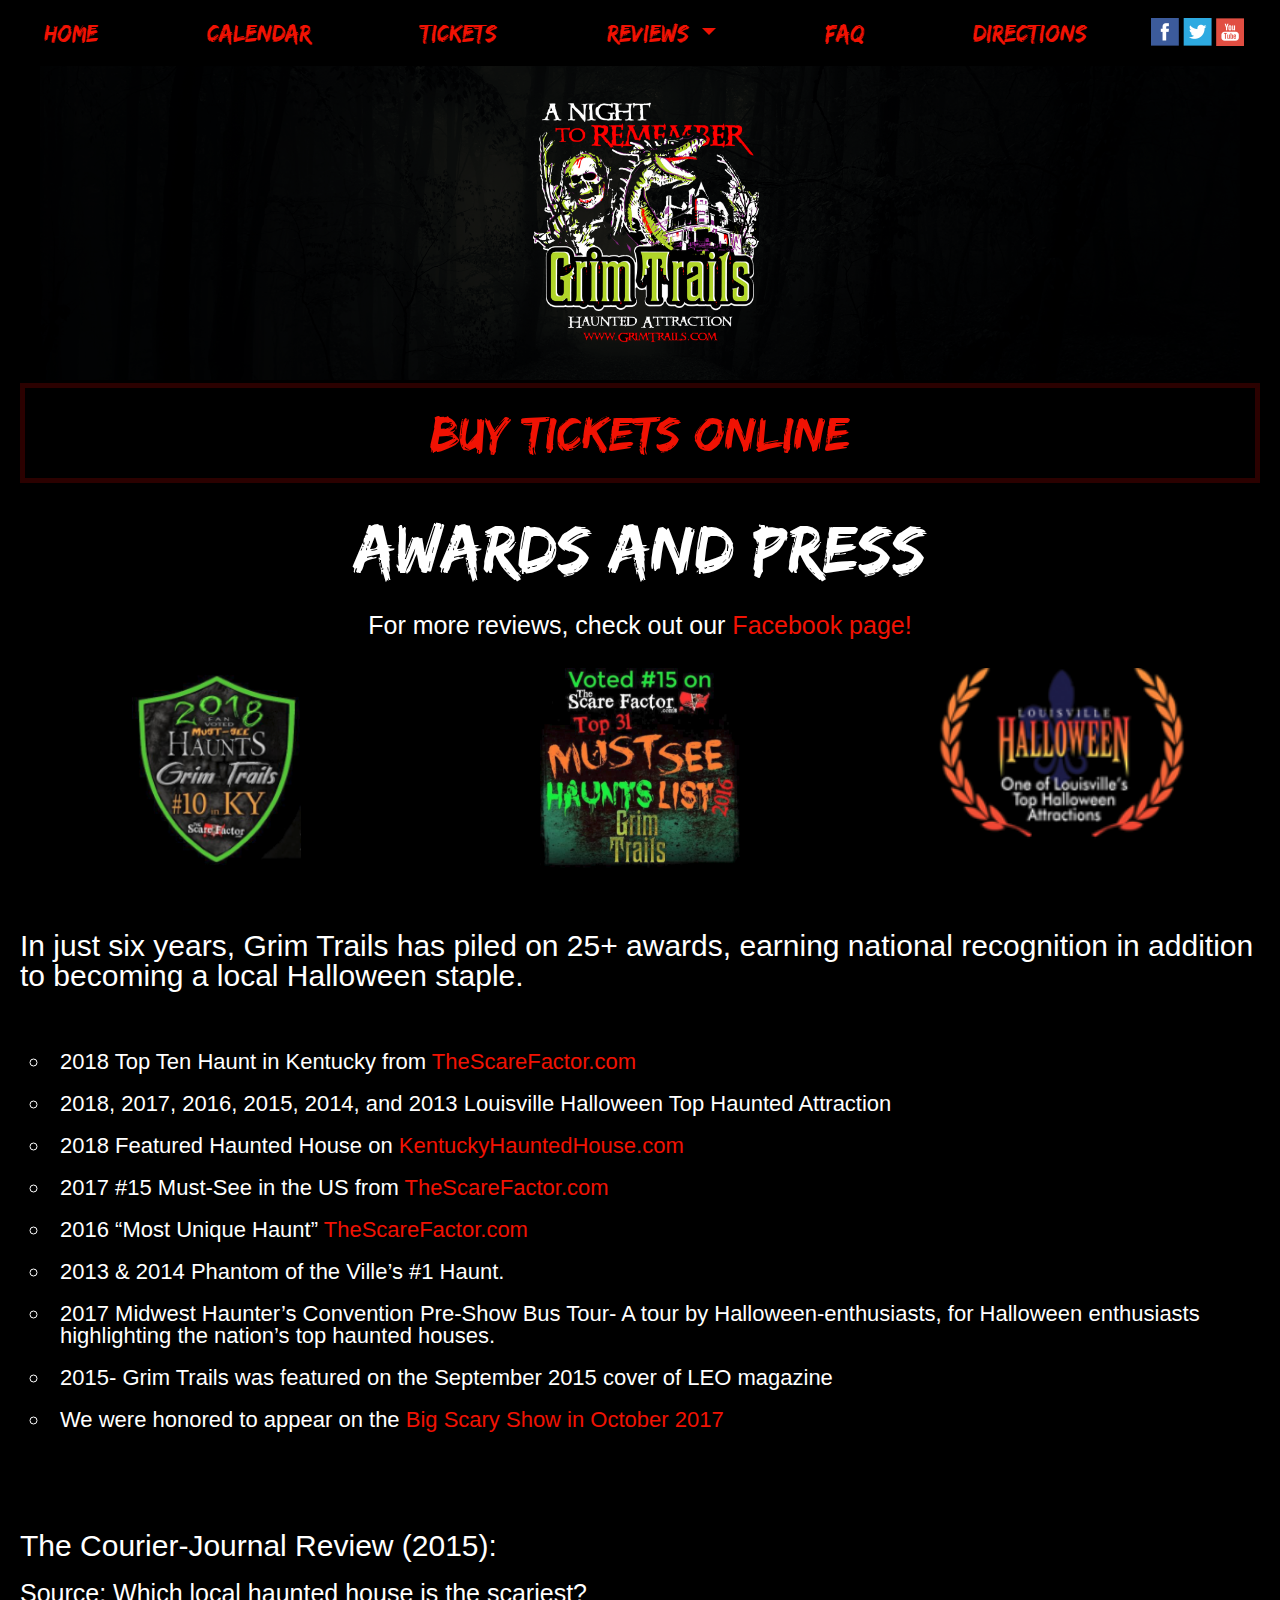
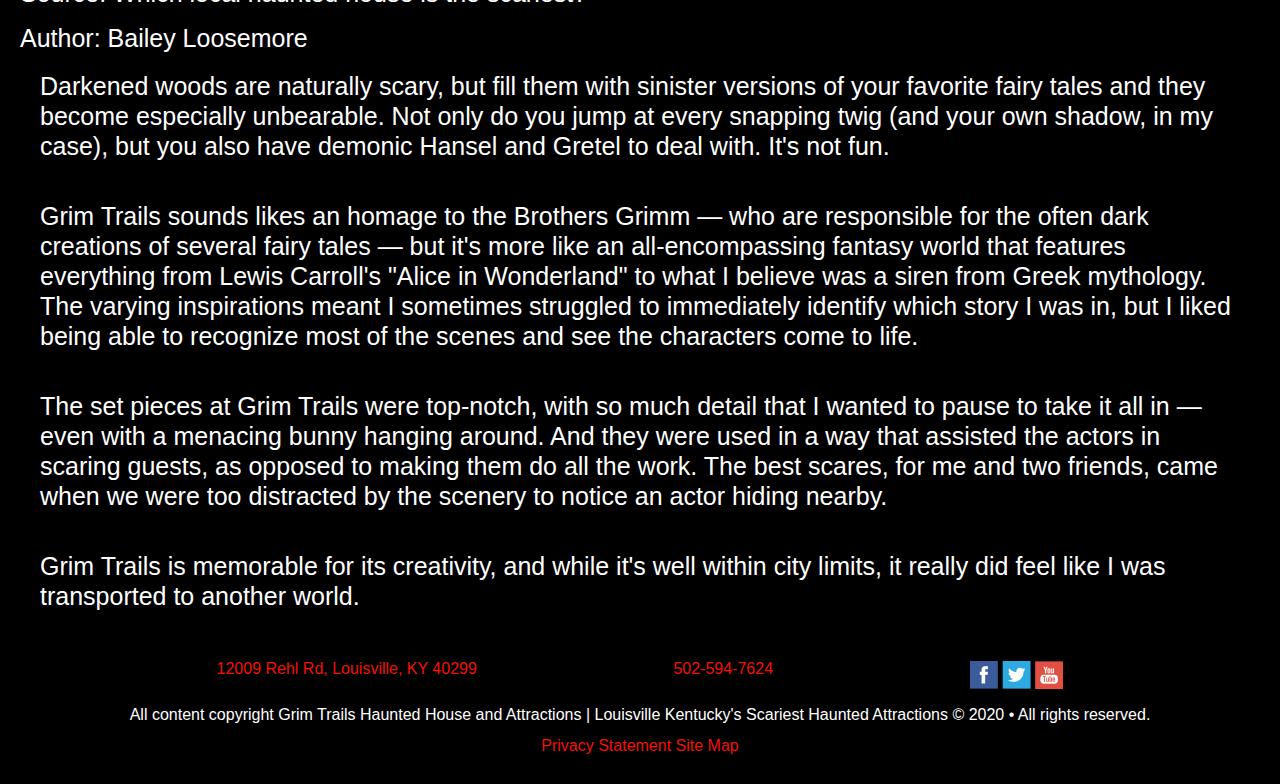
==== awards.html @ 4afe9264 "resized images on awards page" ====
<!DOCTYPE html>

<html lang="en">
  <head>
    <meta charset="utf-8" />

    <title>
      Grim Trails Haunted House and Attractions | Louisville KY's Premiere
      Haunted Experience
    </title>
    <meta name="description" content="Grim Trails" />
    <meta name="viewport" content="width=device-width, initial-scale=1" />
    <link
      rel="stylesheet"
      href="https://maxcdn.bootstrapcdn.com/bootstrap/4.0.0/css/bootstrap.min.css"
      integrity="sha384-Gn5384xqQ1aoWXA+058RXPxPg6fy4IWvTNh0E263XmFcJlSAwiGgFAW/dAiS6JXm"
      crossorigin="anonymous"
    />

    <link rel="stylesheet" type="text/css" href="style.css" />
  </head>

  <body>
    <div class="body__wrapper">
      <!--NavBar-->

      <nav class="navbar navbar-expand-lg navbar-dark">
        <button
          class="navbar-toggler"
          type="button"
          data-toggle="collapse"
          data-target="#navbarNavDropdown"
          aria-controls="navbarNavDropdown"
          aria-expanded="false"
          aria-label="Toggle navigation"
        >
          <span class="navbar-toggler-icon"></span>
        </button>
        <div class="collapse navbar-collapse" id="navbarNavDropdown">
          <ul class="navbar-nav">
            <li class="nav-item">
              <a class="nav-link" href="#">Home</a>
            </li>
            <li class="nav-item">
              <a class="nav-link" href="#">Calendar</a>
            </li>
            <li class="nav-item">
              <a class="nav-link" href="#">Tickets</a>
            </li>
            <li class="nav-item dropdown">
              <a
                class="nav-link dropdown-toggle"
                href="#"
                id="navbarDropdownMenuLink"
                data-toggle="dropdown"
                aria-haspopup="true"
                aria-expanded="false"
              >
                Reviews
              </a>
              <div
                class="dropdown-menu"
                aria-labelledby="navbarDropdownMenuLink"
              >
                <a class="dropdown-item" href="#">Facebook Reviews</a>
                <a class="dropdown-item" href="#">Accolades</a>
              </div>
            </li>
            <li class="nav-item">
              <a class="nav-link" href="#">FAQ</a>
            </li>
            <li class="nav-item">
              <a class="nav-link" href="#">Directions</a>
            </li>
          </ul>
        </div>
        <div class="header__socialmedia">
          <a href="https://www.facebook.com/GrimTrails/" target="_blank">
            <img
              src="images/social_facebook.png"
              alt="facebook icon"
              class="footer__facebook socialmedia__icon"
          /></a>
          <a href="https://twitter.com/grimtrails?lang=en" target="_blank">
            <img
              src="images/social_twitter.png"
              alt="twitter icon"
              class="footer__twitter socialmedia__icon"
            />
          </a>
          <a
            href="https://www.youtube.com/channel/UCiBMbJ1NF6Kax5rUuvlSY3g"
            target="_blank"
          >
            <img
              src="images/social_youtube.png"
              alt="youtube icon"
              class="footer__youtube socialmedia__icon"
            />
          </a>
        </div>
      </nav>

      <!--Logo-->
      <div class="header__container">
        <a class="header__brand img-fluid" href="#">
          <img
            id="logo"
            class="header__logo"
            src="images/logobg.png"
            alt="Grim Trails Haunted House Logo"
            aria-label="Grim Trails Haunted House Logo"
          />
        </a>
      </div>

      <!--Announcements Section-->
      <!--
        <div class="Announcement__container">
        <div class="Announcement Text">
          Unfortunately, Grim Trails has been rained out.
        </div>
      </div>
      -->

      <!--Buy Tickets-->
      <div class="tickets-button">
        <a href="/tickets">Buy Tickets Online</a>
      </div>

      <!--Haunt Description-->
      <div class="tertpage__container">
        <div class="tertpage__title">
          <h1>
            Awards and Press
          </h1>
        </div>

        <div class="tertpage__text">
          <p>
            For more reviews, check out our <a href="https://www.facebook.com/pg/GrimTrails/reviews/?ref=page_internal" target="_blank">Facebook page! </a> 
          </p>
        </div>

        <div class="row awards__images">
            <div class="col-sm-4 col-sm-offset-1"><img class="awards__image" src="images/awards-1.png" alt=""></div>
            <div class="col-sm-4 col-sm-offset-1"><img class="awards__image" src="images/awards-2.png" alt=""></div>
            <div class="col-sm-4"><img class="awards__image" src="images/awards-3.png" alt=""></div>
          </div>

          <h2 class="awards__title awards__list-title">In just six years, Grim Trails has piled on 25+ awards, earning national recognition in addition to becoming a local Halloween staple.</h2>
<ul class="awards__list">
<li>2018 Top Ten Haunt in Kentucky from <a href="#" target="_blank">TheScareFactor.com</a></li>
<li>2018, 2017, 2016, 2015, 2014, and 2013 Louisville Halloween Top Haunted Attraction</li>
<li>2018 Featured Haunted House on <a href="https://www.kentuckyhauntedhouses.com/" target="_blank">KentuckyHauntedHouse.com</a></li>
<li>2017 #15 Must-See in the US from <a href="https://www.thescarefactor.com/" target="_blank">TheScareFactor.com</a></li>
<li>2016 “Most Unique Haunt” <a href="https://www.thescarefactor.com/" target="_blank">TheScareFactor.com</a></li>
<li>2013 & 2014 Phantom of the Ville’s #1 Haunt.</li>
<li>2017 Midwest Haunter’s Convention Pre-Show Bus Tour- A tour by Halloween-enthusiasts, for Halloween enthusiasts highlighting the nation’s top haunted houses.</li>
<li>2015- Grim Trails was featured on the September 2015 cover of LEO magazine</li>
<li>We were honored to appear on the <a href="https://www.bigscaryshow.com/episode/big-scary-show-episode-144-halloween-2017/?doing_wp_cron=1534740794.8120970726013183593750" target="_blank">Big Scary Show in October 2017</a></li>
</ul>
<div class="awards__article">
<h2 class="awards__title awards__article-title">The Courier-Journal Review (2015):</h2>
<h3 class="awards__subtitle awards__article-subtitle">Source: Which local haunted house is the scariest?</h3>
<h4 class="awards__subtitle awards__article-author">Author: Bailey Loosemore</h4>
<div class="awards__article-text">
<p>Darkened woods are naturally scary, but fill them with sinister versions of your favorite fairy tales and they become especially unbearable. Not only do you jump at every snapping twig (and your own shadow, in my case), but you also have demonic Hansel and Gretel to deal with. It's not fun.
</p>
<p>Grim Trails sounds likes an homage to the Brothers Grimm — who are responsible for the often dark creations of several fairy tales — but it's more like an all-encompassing fantasy world that features everything from Lewis Carroll's "Alice in Wonderland" to what I believe was a siren from Greek mythology. The varying inspirations meant I sometimes struggled to immediately identify which story I was in, but I liked being able to recognize most of the scenes and see the characters come to life.
</p>
<p>The set pieces at Grim Trails were top-notch, with so much detail that I wanted to pause to take it all in — even with a menacing bunny hanging around. And they were used in a way that assisted the actors in scaring guests, as opposed to making them do all the work. The best scares, for me and two friends, came when we were too distracted by the scenery to notice an actor hiding nearby.
</p>
<p>Grim Trails is memorable for its creativity, and while it's well within city limits, it really did feel like I was transported to another world.
</p>    
</div> 
</div>
      <!--Footer-->

      <div class="footer__container">
        <div class="footer__addressline">
          <div class="footer__address">
            <a
              href="https://www.google.com/maps/place/Grim+Trails+Haunted+Attraction,+12009+Rehl+Rd,+Louisville,+KY+40299/@38.2008512,-85.5336743,15z/data=!4m2!3m1!1s0x8869a190dd2db409:0x2a883abdca7cee7c"
              target="_blank"
            >
              12009 Rehl Rd, Louisville, KY 40299
            </a>
          </div>
          <div class="footer__phone">
            <a href="tel:502-594-7624" target="_blank">
              502-594-7624
            </a>
          </div>
          <div class="footer__socialmedia">
            <a href="https://www.facebook.com/GrimTrails/" target="_blank">
              <img
                src="images/social_facebook.png"
                alt="facebook icon"
                class="footer__facebook socialmedia__icon"
            /></a>
            <a href="https://twitter.com/grimtrails?lang=en" target="_blank">
              <img
                src="images/social_twitter.png"
                alt="twitter icon"
                class="footer__twitter socialmedia__icon"
              />
            </a>
            <a
              href="https://www.youtube.com/channel/UCiBMbJ1NF6Kax5rUuvlSY3g"
              target="_blank"
            >
              <img
                src="images/social_youtube.png"
                alt="youtube icon"
                class="footer__youtube socialmedia__icon"
              />
            </a>
          </div>
        </div>
        <div class="footer__disclaimer">
          All content copyright Grim Trails Haunted House and Attractions |
          Louisville Kentucky's Scariest Haunted Attractions © 2020 • All rights
          reserved.
        </div>
        <div class="footer__subnav">
          <a href="#">
            Privacy Statement
          </a>
          <a href="#">
            Site Map
          </a>
        </div>
      </div>
    </div>
    <script
      src="https://code.jquery.com/jquery-3.2.1.slim.min.js"
      integrity="sha384-KJ3o2DKtIkvYIK3UENzmM7KCkRr/rE9/Qpg6aAZGJwFDMVNA/GpGFF93hXpG5KkN"
      crossorigin="anonymous"
    ></script>
    <script
      src="https://cdnjs.cloudflare.com/ajax/libs/popper.js/1.12.9/umd/popper.min.js"
      integrity="sha384-ApNbgh9B+Y1QKtv3Rn7W3mgPxhU9K/ScQsAP7hUibX39j7fakFPskvXusvfa0b4Q"
      crossorigin="anonymous"
    ></script>
    <script
      src="https://maxcdn.bootstrapcdn.com/bootstrap/4.0.0/js/bootstrap.min.js"
      integrity="sha384-JZR6Spejh4U02d8jOt6vLEHfe/JQGiRRSQQxSfFWpi1MquVdAyjUar5+76PVCmYl"
      crossorigin="anonymous"
    ></script>
  </body>
</html>
---- style.css ----
/*
Theme Name: Grim Trails
Theme URI: https://github.com/tidythemes/blankslate
Author: TidyThemes
Author URI: http://tidythemes.com/
Description: Please read: tidythemes.com/concept. BlankSlate is the definitive WordPress HTML5 boilerplate starter theme. We've carefully constructed the most clean and minimalist theme possible for designers and developers to use as a base to build websites for clients or to build completely custom themes from scratch. Clean, simple, unstyled, semi-minified, unformatted, and valid code, SEO-friendly, jQuery-enabled, no programmer comments, standardized and as white label as possible, and most importantly, the CSS is reset for cross-browser-compatability and no intrusive visual CSS styles have been added whatsoever. A perfect skeleton theme. For support and suggestions, go to: https://github.com/tidythemes/blankslate/issues. Thank you.
Version: 2019.1
License: GNU General Public License
License URI: https://www.gnu.org/licenses/gpl.html
Tags: one-column, two-columns, custom-menu, featured-images, microformats, sticky-post, threaded-comments, translation-ready
Text Domain: blankslate

BlankSlate WordPress Theme © 2011-2019 TidyThemes
BlankSlate is distributed under the terms of the GNU GPL
*/

html,body,div,span,applet,object,iframe,h1,h2,h3,h4,h5,h6,p,blockquote,pre,a,abbr,acronym,address,big,cite,code,del,dfn,em,img,ins,kbd,q,s,samp,small,strike,strong,sub,sup,tt,var,b,u,i,center,dl,dt,dd,ol,ul,li,fieldset,form,label,legend,table,caption,tbody,tfoot,thead,tr,th,td,article,aside,canvas,details,embed,figure,figcaption,footer,header,hgroup,menu,nav,output,ruby,section,summary,time,mark,audio,video{margin:0;padding:0;border:0;font-size:100%;font:inherit;vertical-align:baseline}body{line-height:1}button{outline:0}ol,ul{list-style:none}blockquote,q{quotes:none}blockquote:before,blockquote:after,q:before,q:after{content:'';content:none}q{display:inline;font-style:italic}q:before{content:'"';font-style:normal}q:after{content:'"';font-style:normal}textarea,input[type="text"],input[type="button"],input[type="submit"],input[type="reset"],input[type="search"],input[type="password"]{-webkit-appearance:none;appearance:none;border-radius:0}table{border-collapse:collapse;border-spacing:0}th,td{padding:2px}big{font-size:120%}small,sup,sub{font-size:80%}sup{vertical-align:super}sub{vertical-align:sub}dd{margin-left:20px}kbd,tt{font-family:courier;font-size:12px}ins{text-decoration:underline}del,strike,s{text-decoration:line-through}dt{font-weight:bold}address,cite,var{font-style:italic}article,aside,details,figcaption,figure,footer,header,hgroup,menu,nav,section{display:block}*{box-sizing:border-box;-webkit-tap-highlight-color:transparent}
.sticky{}.bypostauthor{}.wp-caption{}.wp-caption-text{}.gallery-caption{}.alignright{}.alignleft{}.aligncenter{}.screen-reader-text{clip:rect(1px, 1px, 1px, 1px);position:absolute !important}

@font-face {
    font-family: "edo_szregular";
    src: url("font/edosz-webfont.woff2") format("woff2"),
      url("font/edosz-webfont.woff") format("woff");
    font-weight: normal;
    font-style: normal;
  }
  
  @import url('https://fonts.googleapis.com/css2?family=Federo&display=swap');
  
  body {
    font-family: Arial, Helvetica, sans-serif;
    background-color: #eee;
    background: #000 url("images/bg.jpg");
    background-repeat: no-repeat;
    background-attachment: fixed;
    background-size: cover;
    margin: 0;
    color: #fff;
    font-family: "edo_szregular", sans-serif;
  }
  
  .body__wrapper, .header__container, .footer__container {
    background-color: rgba(0, 0, 0, 0.8);
    max-width: 1280px;
    margin: 0 auto;
    padding: 5px 20px 0;
  }
  
  .header__logo {
    width: 100%;
  }

  @media (max-width: 768px) {
    .header__logo {
      display: none;
    }
  }
  
  .navbar-dark .navbar-nav .nav-link {
    color: #f11203;
  }
  
  .navbar-nav {
    justify-content: space-between;
    width: 95%;
    font-size: 1.5rem;
  }

  .tickets-button a {
    color: #f11203;
    text-align: center;
    height: 100px;
    justify-content: center;
    align-items: center;
    display: flex;
    font-size: 50px;
    background: rgba(0, 0, 0, 0.5);
    border: 5px solid #2b0100;
    text-decoration: none;
  }

  .tickets-button a:hover {
    text-align: center;
    height: 100px;
    justify-content: center;
    align-items: center;
    display: flex;
    font-size: 52px;
    background: rgba(0, 0, 0, 0.5);
    border: 5px solid #2b0100;
    text-decoration: none;
  }


  .description__container {
    margin: 50px 50px;
    text-align: center;
  }

  .description__title h1 {
    font-size: 40px;
  }
  .description__text {
    font-size: 25px;
    margin-top: 30px;
    line-height: 50px;
  }

  @media (max-width: 768px) {
    .description__container {
      margin: 40px 20px;
    }
    .description__title h1 {
      font-size: 30px;
    }  
    .description__text {
      display: none;
    }
    .tickets-button a {
      font-size: 40px;
    }
    .footer__addressline {
      display: block;
      text-align: center;
  }
  }
  

  
  .schedule__container {
    display: flex;
    justify-content: space-between;
  }
  
  .schedule__column {

      display: flex;
      flex-direction: column;
      justify-content: space-between;
      text-align: center;
  }
  
  .schedule__subtitle {
      font-size: 40px;
  }
  
  .schedule__text {
      font-family: 'Federo', sans-serif;
      font-size: 30px;
  }
  .schedule__column-right {
      margin: 0 30px;
  }
  .schedule__mobile {
    display: none;
  }

  .video-container {
    margin-top: 20px;
  }
  
  .footer__container {
      padding: 30px 0;
      font-family: 'Federo', sans-serif;
      text-align: center;
  }

  .footer__container a {
    color: #f11203;
}

.footer__container a:hover {
  color: #f11203;
  text-decoration: none;
}
  
  .footer__addressline {
      display: flex;
      justify-content: space-evenly;
  }

  .footer__disclaimer {
      padding: 15px;
  }

  @media (max-width: 768px) {
    .description__container {
      margin: 40px 20px;
    }
    .description__title h1 {
      font-size: 30px;
    }  
    .description__text {
      display: none;
    }
    .tickets-button a {
      font-size: 40px;
    }
    .footer__addressline {
      display: block;
      text-align: center;
      padding: 15px;
  }
  .footer__phone {
    padding: 15px;
}
  }

  @media (max-width: 992px) {
    .schedule__container {
      display: block;
      justify-content: space-between;
    }
    .schedule__mobile {
      display: block;
    }
    .schedule__column-right {
      display: none;
  }
  .schedule__text {
    margin: 30px auto;
}
  }
  

  /*** Tertiary Page Styles ***/

  .tertpage__title {
    font-size: 70px;
    margin: 30px 0;
    text-align: center;
  }

  .tertpage__text {
    font-size: 25px;
    margin: 30px 0;
    font-family: 'Federo', sans-serif;
    text-align: center;
  }

  .tertpage__text a, .awards__list a {
    color: #f11203;
  }

  .paypal-button input {
    margin: 0 auto 40px;
    display: block;
    max-width: 100%;
  }

  /*** FAQ ***/
  
.faq__question  {
  color: #f11203;
  font-size: 30px;
  margin-top: 60px;
}

.faq__answer, .awards__list {
  font-size: 22px;
  margin-top: 20px;
  font-family: 'Federo', sans-serif;
}

.awards__list{
  list-style-type: circle;
  padding: 30px;
}

.awards__list li { 
  padding: 10px;
}

.disclaimer__title, .awards__title {
  font-size: 30px;
  margin-top: 60px;
  font-family: 'Federo', sans-serif;
}
.awards__subtitle {
  font-size: 25px;
  margin-top: 20px;
  font-family: 'Federo', sans-serif;
}

.awards__article-text p {
  padding: 20px;
  font-size: 25px;
  line-height: 30px;
  font-family: 'Federo', sans-serif;
}

.awards__images img {
  height: 200px;
}

.disclaimer__text {
  font-size: 20px;
  margin-top: 20px;
  font-family: 'Federo', sans-serif;
}

#gallery img {
    height: 275px;
    object-fit: cover;
    padding: 5px;
  }

  .awards__images {
    text-align: center;
  }
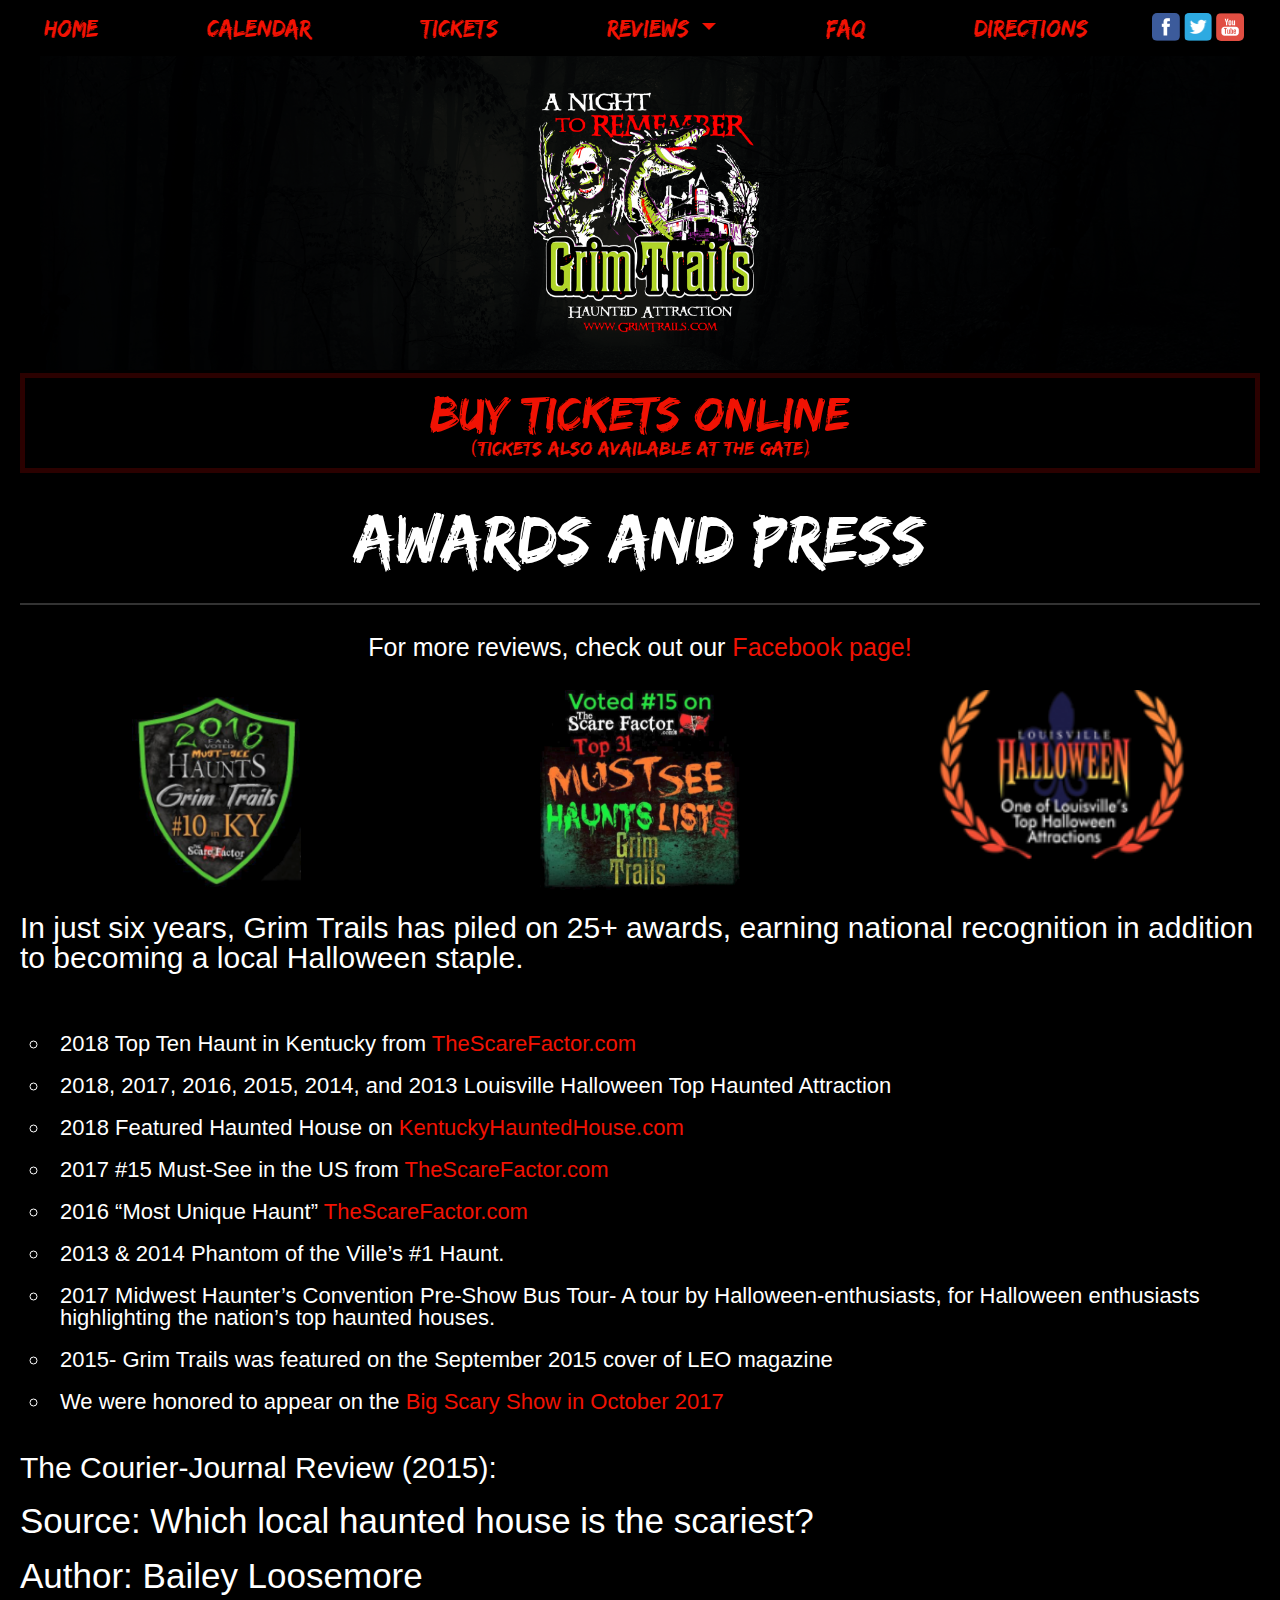
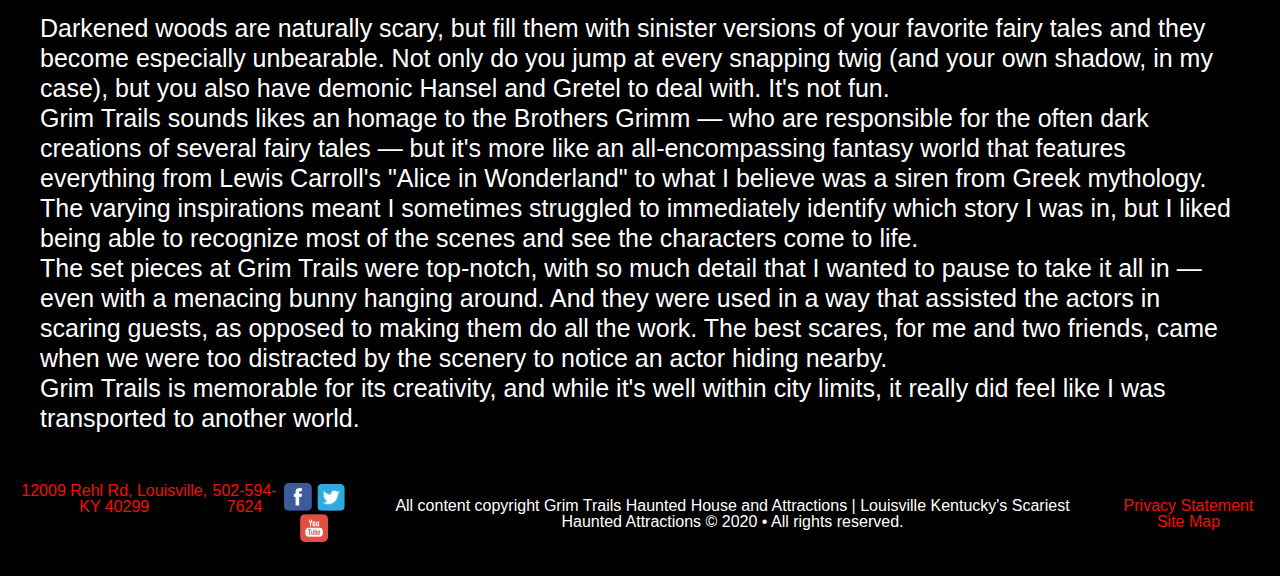
==== commit 7d4502da: "added buy ticket text" ====
--- a/awards.html
+++ b/awards.html
@@ -125,7 +125,10 @@
 
       <!--Buy Tickets-->
       <div class="tickets-button">
-        <a href="/tickets">Buy Tickets Online</a>
+        <a href="/tickets">
+          <h3>Buy Tickets Online</h3>
+          <p>(Tickets also available at the gate)</p>
+        </a>
       </div>
 
       <!--Haunt Description-->
--- a/style.css
+++ b/style.css
@@ -14,297 +14,948 @@
 BlankSlate is distributed under the terms of the GNU GPL
 */
 
-html,body,div,span,applet,object,iframe,h1,h2,h3,h4,h5,h6,p,blockquote,pre,a,abbr,acronym,address,big,cite,code,del,dfn,em,img,ins,kbd,q,s,samp,small,strike,strong,sub,sup,tt,var,b,u,i,center,dl,dt,dd,ol,ul,li,fieldset,form,label,legend,table,caption,tbody,tfoot,thead,tr,th,td,article,aside,canvas,details,embed,figure,figcaption,footer,header,hgroup,menu,nav,output,ruby,section,summary,time,mark,audio,video{margin:0;padding:0;border:0;font-size:100%;font:inherit;vertical-align:baseline}body{line-height:1}button{outline:0}ol,ul{list-style:none}blockquote,q{quotes:none}blockquote:before,blockquote:after,q:before,q:after{content:'';content:none}q{display:inline;font-style:italic}q:before{content:'"';font-style:normal}q:after{content:'"';font-style:normal}textarea,input[type="text"],input[type="button"],input[type="submit"],input[type="reset"],input[type="search"],input[type="password"]{-webkit-appearance:none;appearance:none;border-radius:0}table{border-collapse:collapse;border-spacing:0}th,td{padding:2px}big{font-size:120%}small,sup,sub{font-size:80%}sup{vertical-align:super}sub{vertical-align:sub}dd{margin-left:20px}kbd,tt{font-family:courier;font-size:12px}ins{text-decoration:underline}del,strike,s{text-decoration:line-through}dt{font-weight:bold}address,cite,var{font-style:italic}article,aside,details,figcaption,figure,footer,header,hgroup,menu,nav,section{display:block}*{box-sizing:border-box;-webkit-tap-highlight-color:transparent}
-.sticky{}.bypostauthor{}.wp-caption{}.wp-caption-text{}.gallery-caption{}.alignright{}.alignleft{}.aligncenter{}.screen-reader-text{clip:rect(1px, 1px, 1px, 1px);position:absolute !important}
+html,
+body,
+div,
+span,
+applet,
+object,
+iframe,
+h1,
+h2,
+h3,
+h4,
+h5,
+h6,
+p,
+blockquote,
+pre,
+a,
+abbr,
+acronym,
+address,
+big,
+cite,
+code,
+del,
+dfn,
+em,
+img,
+ins,
+kbd,
+q,
+s,
+samp,
+small,
+strike,
+strong,
+sub,
+sup,
+tt,
+var,
+b,
+u,
+i,
+center,
+dl,
+dt,
+dd,
+ol,
+ul,
+li,
+fieldset,
+form,
+label,
+legend,
+table,
+caption,
+tbody,
+tfoot,
+thead,
+tr,
+th,
+td,
+article,
+aside,
+canvas,
+details,
+embed,
+figure,
+figcaption,
+footer,
+header,
+hgroup,
+menu,
+nav,
+output,
+ruby,
+section,
+summary,
+time,
+mark,
+audio,
+video {
+	margin: 0;
+	padding: 0;
+	border: 0;
+	font-size: 100%;
+	font: inherit;
+	vertical-align: baseline;
+}
+
+body {
+	line-height: 1;
+}
+
+button {
+	outline: 0;
+}
+
+ol,
+ul {
+	list-style: none;
+}
+
+blockquote,
+q {
+	quotes: none;
+}
+
+blockquote:before,
+blockquote:after,
+q:before,
+q:after {
+	content: "";
+	content: none;
+}
+
+q {
+	display: inline;
+	font-style: italic;
+}
+
+q:before {
+	content: '"';
+	font-style: normal;
+}
+
+q:after {
+	content: '"';
+	font-style: normal;
+}
+
+textarea,
+input[type="text"],
+input[type="button"],
+input[type="submit"],
+input[type="reset"],
+input[type="search"],
+input[type="password"] {
+	-webkit-appearance: none;
+	appearance: none;
+	border-radius: 0;
+}
+
+table {
+	border-collapse: collapse;
+	border-spacing: 0;
+}
+
+th,
+td {
+	padding: 2px;
+}
+
+big {
+	font-size: 120%;
+}
+
+small,
+sup,
+sub {
+	font-size: 80%;
+}
+
+sup {
+	vertical-align: super;
+}
+
+sub {
+	vertical-align: sub;
+}
+
+dd {
+	margin-left: 20px;
+}
+
+kbd,
+tt {
+	font-family: courier;
+	font-size: 12px;
+}
+
+ins {
+	text-decoration: underline;
+}
+
+del,
+strike,
+s {
+	text-decoration: line-through;
+}
+
+dt {
+	font-weight: bold;
+}
+
+address,
+cite,
+var {
+	font-style: italic;
+}
+
+article,
+aside,
+details,
+figcaption,
+figure,
+footer,
+header,
+hgroup,
+menu,
+nav,
+section {
+	display: block;
+}
+
+* {
+	box-sizing: border-box;
+	-webkit-tap-highlight-color: transparent;
+}
+
+.sticky {
+}
+
+.bypostauthor {
+}
+
+.wp-caption {
+}
+
+.wp-caption-text {
+}
+
+.gallery-caption {
+}
+
+.alignright {
+}
+
+.alignleft {
+}
+
+.aligncenter {
+}
+
+.screen-reader-text {
+	clip: rect(1px, 1px, 1px, 1px);
+	position: absolute !important;
+}
 
 @font-face {
-    font-family: "edo_szregular";
-    src: url("font/edosz-webfont.woff2") format("woff2"),
-      url("font/edosz-webfont.woff") format("woff");
-    font-weight: normal;
-    font-style: normal;
-  }
-  
-  @import url('https://fonts.googleapis.com/css2?family=Federo&display=swap');
-  
-  body {
-    font-family: Arial, Helvetica, sans-serif;
-    background-color: #eee;
-    background: #000 url("images/bg.jpg");
-    background-repeat: no-repeat;
-    background-attachment: fixed;
-    background-size: cover;
-    margin: 0;
-    color: #fff;
-    font-family: "edo_szregular", sans-serif;
-  }
-  
-  .body__wrapper, .header__container, .footer__container {
-    background-color: rgba(0, 0, 0, 0.8);
-    max-width: 1280px;
-    margin: 0 auto;
-    padding: 5px 20px 0;
-  }
-  
-  .header__logo {
-    width: 100%;
-  }
-
-  @media (max-width: 768px) {
-    .header__logo {
-      display: none;
-    }
-  }
-  
-  .navbar-dark .navbar-nav .nav-link {
-    color: #f11203;
-  }
-  
-  .navbar-nav {
-    justify-content: space-between;
-    width: 95%;
-    font-size: 1.5rem;
-  }
-
-  .tickets-button a {
-    color: #f11203;
-    text-align: center;
-    height: 100px;
-    justify-content: center;
-    align-items: center;
-    display: flex;
-    font-size: 50px;
-    background: rgba(0, 0, 0, 0.5);
-    border: 5px solid #2b0100;
-    text-decoration: none;
-  }
-
-  .tickets-button a:hover {
-    text-align: center;
-    height: 100px;
-    justify-content: center;
-    align-items: center;
-    display: flex;
-    font-size: 52px;
-    background: rgba(0, 0, 0, 0.5);
-    border: 5px solid #2b0100;
-    text-decoration: none;
-  }
-
-
-  .description__container {
-    margin: 50px 50px;
-    text-align: center;
-  }
-
-  .description__title h1 {
-    font-size: 40px;
-  }
-  .description__text {
-    font-size: 25px;
-    margin-top: 30px;
-    line-height: 50px;
-  }
-
-  @media (max-width: 768px) {
-    .description__container {
-      margin: 40px 20px;
-    }
-    .description__title h1 {
-      font-size: 30px;
-    }  
-    .description__text {
-      display: none;
-    }
-    .tickets-button a {
-      font-size: 40px;
-    }
-    .footer__addressline {
-      display: block;
-      text-align: center;
-  }
-  }
-  
-
-  
-  .schedule__container {
-    display: flex;
-    justify-content: space-between;
-  }
-  
-  .schedule__column {
-
-      display: flex;
-      flex-direction: column;
-      justify-content: space-between;
-      text-align: center;
-  }
-  
-  .schedule__subtitle {
-      font-size: 40px;
-  }
-  
-  .schedule__text {
-      font-family: 'Federo', sans-serif;
-      font-size: 30px;
-  }
-  .schedule__column-right {
-      margin: 0 30px;
-  }
-  .schedule__mobile {
-    display: none;
-  }
-
-  .video-container {
-    margin-top: 20px;
-  }
-  
-  .footer__container {
-      padding: 30px 0;
-      font-family: 'Federo', sans-serif;
-      text-align: center;
-  }
-
-  .footer__container a {
-    color: #f11203;
-}
-
-.footer__container a:hover {
-  color: #f11203;
-  text-decoration: none;
-}
-  
-  .footer__addressline {
-      display: flex;
-      justify-content: space-evenly;
-  }
-
-  .footer__disclaimer {
-      padding: 15px;
-  }
-
-  @media (max-width: 768px) {
-    .description__container {
-      margin: 40px 20px;
-    }
-    .description__title h1 {
-      font-size: 30px;
-    }  
-    .description__text {
-      display: none;
-    }
-    .tickets-button a {
-      font-size: 40px;
-    }
-    .footer__addressline {
-      display: block;
-      text-align: center;
-      padding: 15px;
-  }
-  .footer__phone {
-    padding: 15px;
-}
-  }
-
-  @media (max-width: 992px) {
-    .schedule__container {
-      display: block;
-      justify-content: space-between;
-    }
-    .schedule__mobile {
-      display: block;
-    }
-    .schedule__column-right {
-      display: none;
-  }
-  .schedule__text {
-    margin: 30px auto;
-}
-  }
-  
-
-  /*** Tertiary Page Styles ***/
-
-  .tertpage__title {
-    font-size: 70px;
-    margin: 30px 0;
-    text-align: center;
-  }
-
-  .tertpage__text {
-    font-size: 25px;
-    margin: 30px 0;
-    font-family: 'Federo', sans-serif;
-    text-align: center;
-  }
-
-  .tertpage__text a, .awards__list a {
-    color: #f11203;
-  }
-
-  .paypal-button input {
-    margin: 0 auto 40px;
-    display: block;
-    max-width: 100%;
-  }
-
-  /*** FAQ ***/
-  
-.faq__question  {
-  color: #f11203;
-  font-size: 30px;
-  margin-top: 60px;
-}
-
-.faq__answer, .awards__list {
-  font-size: 22px;
-  margin-top: 20px;
-  font-family: 'Federo', sans-serif;
-}
-
-.awards__list{
-  list-style-type: circle;
-  padding: 30px;
-}
-
-.awards__list li { 
-  padding: 10px;
-}
-
-.disclaimer__title, .awards__title {
-  font-size: 30px;
-  margin-top: 60px;
-  font-family: 'Federo', sans-serif;
-}
-.awards__subtitle {
-  font-size: 25px;
-  margin-top: 20px;
-  font-family: 'Federo', sans-serif;
-}
-
-.awards__article-text p {
-  padding: 20px;
-  font-size: 25px;
-  line-height: 30px;
-  font-family: 'Federo', sans-serif;
+	font-family: "edo_szregular";
+	src: url("font/edosz-webfont.woff2") format("woff2"),
+		url("font/edosz-webfont.woff") format("woff");
+	font-weight: normal;
+	font-style: normal;
+}
+
+@import url("https://fonts.googleapis.com/css2?family=Federo&display=swap");
+body {
+	font-family: Arial, Helvetica, sans-serif;
+	background-color: #eee;
+	background: #000 url("images/bg.jpg");
+	background-repeat: no-repeat;
+	background-attachment: fixed;
+	background-size: cover;
+	margin: 0;
+	color: #fff;
+	font-family: "edo_szregular", sans-serif;
+}
+
+.body__wrapper,
+.header__container,
+.covid__container,
+.footer__container {
+	background-color: rgba(0, 0, 0, 0.8);
+	max-width: 1400px;
+	margin: 0 auto;
+	padding: 0 20px;
+}
+
+.header__logo {
+	width: 100%;
+}
+
+.header__logo-desktop {
+	display: block;
+}
+
+.header__logo-mobile {
+	display: none;
+}
+
+.navbar-dark .navbar-nav .nav-link {
+	color: #f11203;
+}
+
+.navbar-nav {
+	justify-content: space-between;
+	width: 95%;
+	font-size: 1.5rem;
+}
+
+.header__socialmedia a {
+	text-decoration: none;
+}
+
+.socialmedia__icon {
+	max-width: 28px;
+	border-radius: 5px;
+	transition: transform 0.2s;
+}
+
+.socialmedia__icon:hover {
+	transform: scale(1.2);
+}
+
+.tickets-button a {
+	text-align: center;
+	height: 100px;
+	justify-content: center;
+	align-items: center;
+	display: flex;
+	flex-flow: column;
+	font-size: 50px;
+	background: rgba(0, 0, 0, 0.5);
+	border: 5px solid #2b0100;
+	text-decoration: none;
+}
+
+.tickets-button a h3 {
+	color: #f11203;
+	font-size: 50px;
+}
+
+.tickets-button a p {
+	color: #f11203;
+	font-size: 20px;
+}
+
+.tickets-button a h3:hover {
+	font-size: 52px;
+	text-decoration: none;
+}
+
+.description__container {
+	margin: 50px 50px;
+	text-align: center;
+}
+
+.description__banner {
+	padding: 20px 40px;
+	color: #f11203;
+	background: #000;
+}
+
+.description__banner a {
+	color: #afd059 !important;
+	text-decoration: none !important;
+}
+
+.description__title h1 {
+	font-size: 40px;
+}
+
+.description__text {
+	font-size: 25px;
+	margin-top: 30px;
+	line-height: 50px;
+}
+
+@media (max-width: 992px) {
+	.header__socialmedia {
+		position: absolute;
+		right: 10px;
+		top: 10px;
+	}
+}
+
+@media (max-width: 768px) {
+	.description__container {
+		margin: 40px 20px;
+	}
+	.description__title h1 {
+		font-size: 30px;
+	}
+	.description__text {
+		display: none;
+	}
+	.tickets-button a h3 {
+		font-size: 40px;
+	}
+	.footer__addressline {
+		display: block;
+		text-align: center;
+	}
+}
+
+@media (max-width: 500px) {
+	.header__logo-desktop {
+		display: block;
+	}
+	.header__logo-mobile {
+		display: block;
+	}
+}
+
+.schedule__container {
+	display: flex;
+	justify-content: space-around;
+}
+
+.schedule__column {
+	display: flex;
+	flex-direction: column;
+	justify-content: space-between;
+	text-align: center;
+}
+
+.schedule__subtitle {
+	font-size: 40px;
+}
+
+.schedule__text {
+	font-family: "Federo", sans-serif;
+	font-size: 30px;
+}
+
+.schedule__column-right {
+	margin: 0 30px;
+}
+
+.schedule__mobile {
+	display: none;
+}
+
+.video-container {
+	margin-top: 20px;
+}
+
+.tour__info {
+	color: #f11203;
+	font-size: 35px;
+	margin-top: 20px;
+}
+
+.tour__description {
+	color: #fff;
+	font-family: "Federo", sans-serif;
+	font-size: 25px;
+	margin-top: 10px;
+}
+
+.tour__description a {
+	color: #f11203;
+}
+
+.footer__container {
+	padding: 30px 0;
+	font-family: "Federo", sans-serif;
+	text-align: center;
+	display: flex;
+	align-items: center;
+	justify-content: space-between;
+}
+
+.footer__container a,
+.covid__container a,
+span {
+	color: #f11203;
+}
+
+.footer__container a:hover,
+.covid__container a:hover {
+	color: #f11203;
+	text-decoration: none;
+}
+
+.footer__logo {
+	width: 10%;
+}
+
+.covid__container {
+	padding: 20px 20px 30px;
+	background: #000;
+	text-align: center;
+}
+
+.covid__title {
+	color: #f11203;
+	font-size: 50px;
+	font-family: "edo_szregular", sans-serif;
+}
+
+.covid__text {
+	font-size: 25px;
+	margin-top: 20px;
+}
+
+.covid__image {
+	margin: 0 auto;
+	display: block;
+	width: 1000px;
+}
+
+.footer__addressline {
+	display: flex;
+	justify-content: space-evenly;
+}
+
+.footer__disclaimer {
+	padding: 15px;
+}
+
+.map__container {
+	margin-top: 20px;
+}
+
+@media (max-width: 768px) {
+	.description__container {
+		margin: 40px 20px;
+	}
+	.description__title h1 {
+		font-size: 30px;
+	}
+	.description__text {
+		display: none;
+	}
+	.tickets-button a {
+		font-size: 40px;
+	}
+
+	.footer__container {
+		display: block;
+	}
+	.footer__addressline {
+		display: block;
+		text-align: center;
+		padding: 15px;
+	}
+	.footer__phone {
+		padding: 15px;
+	}
+	.footer__logoleft {
+		display: none;
+	}
+	.footer__logoright {
+		width: 30%;
+	}
+}
+
+@media (max-width: 992px) {
+	.schedule__container {
+		display: block;
+		justify-content: space-between;
+	}
+	.schedule__mobile {
+		display: block;
+	}
+	.schedule__column-right {
+		display: none;
+	}
+	.schedule__text {
+		margin: 30px auto;
+	}
+}
+
+/*** Tertiary Page Styles ***/
+
+.tertpage__title {
+	font-size: 70px;
+	margin: 30px 0;
+	text-align: center;
+	padding-bottom: 30px;
+	border-bottom: solid 2px #333;
+}
+
+.tertpage__text {
+	font-size: 25px;
+	margin: 30px 0;
+	font-family: "Federo", sans-serif;
+	text-align: center;
+}
+
+.tertpage__text a,
+.awards__list a {
+	color: #f11203;
+}
+
+.paypal-button input {
+	margin: 0 auto 40px;
+	display: block;
+	max-width: 100%;
+}
+
+@media (max-width: 768px) {
+	.tertpage__title {
+		font-size: 50px;
+	}
+}
+
+/*** FAQ ***/
+
+.tickets__instruction {
+	font-size: 30px;
+	padding-bottom: 30px;
+	font-family: "Federo", sans-serif;
+	text-align: center;
+}
+
+.faq__question {
+	color: #f11203;
+	font-size: 30px;
+	margin-top: 60px;
+}
+
+.faq__answer,
+.awards__list {
+	font-size: 22px;
+	margin-top: 20px;
+	font-family: "Federo", sans-serif;
+}
+
+.awards__list {
+	list-style-type: circle;
+	padding: 30px;
+}
+
+.awards__list li {
+	padding: 10px;
+}
+
+.disclaimer__title {
+	font-size: 30px;
+	margin-top: 60px;
+	font-family: "Federo", sans-serif;
+}
+
+.awards__title,
+.schedule__title {
+	font-size: 30px;
+	font-family: "Federo", sans-serif;
+}
+
+.awards__subtitle,
+.schedule__subtitle {
+	font-size: 35px;
+	margin-top: 20px;
+	font-family: "Federo", sans-serif;
+}
+
+.awards__article-text {
+	padding: 20px;
+	font-size: 25px;
+	line-height: 30px;
+	font-family: "Federo", sans-serif;
 }
 
 .awards__images img {
-  height: 200px;
+	height: 200px;
 }
 
 .disclaimer__text {
-  font-size: 20px;
-  margin-top: 20px;
-  font-family: 'Federo', sans-serif;
+	font-size: 20px;
+	margin-top: 20px;
+	font-family: "Federo", sans-serif;
 }
 
 #gallery img {
-    height: 275px;
-    object-fit: cover;
-    padding: 5px;
-  }
-
-  .awards__images {
-    text-align: center;
-  }+	height: 275px;
+	object-fit: cover;
+	padding: 5px;
+}
+
+.awards__images {
+	text-align: center;
+	margin-bottom: 20px;
+}
+
+.schedulepage__container {
+	font-family: "Federo", sans-serif;
+	text-align: center;
+	margin: 40px auto;
+}
+
+.schedulepage__title {
+	font-size: 40px;
+}
+
+.schedulepage__subtitle {
+	font-size: 30px;
+}
+
+.schedulepage__image {
+	margin-top: 20px;
+}
+
+.video-responsive {
+	overflow: hidden;
+	padding-bottom: 56.25%;
+	position: relative;
+	height: 0;
+}
+
+.video-responsive iframe {
+	left: 0;
+	top: 20px;
+	height: 100%;
+	width: 100%;
+	position: absolute;
+}
+
+.modal-header {
+	display: none;
+}
+
+.modal-content {
+	background-color: #000;
+}
+
+.modal-footer {
+	border-top: 1px solid #000;
+}
+
+@media (max-width: 768px) {
+	.awards__article-text {
+		font-size: 20px;
+	}
+}
+
+@media (max-width: 1200px) {
+	.awards__images {
+		display: none;
+	}
+}
+
+.announcement__container {
+	max-width: 1400px;
+	background: red;
+	text-align: center;
+	color: black;
+	font-size: 50px;
+	padding: 30px;
+	margin: 0 auto;
+}
+
+/*** Product Card ***/
+
+.card__container {
+	display: block;
+	border: 2px solid #555;
+	max-width: 100%;
+	margin: 0 auto;
+	background: rgb(0, 0, 0);
+	background: linear-gradient(
+		90deg,
+		rgba(0, 0, 0, 1) 0%,
+		rgba(45, 45, 45, 1) 23%,
+		rgba(57, 57, 57, 1) 78%,
+		rgba(0, 0, 0, 1) 100%
+	);
+	border-radius: 5px;
+	padding-bottom: 20px;
+	filter: drop-shadow(2px 4px 6px black);
+	margin-top: 50px;
+}
+
+.card__info {
+	padding: 35px 10px 0;
+}
+
+.card__image {
+	max-width: 500px;
+	filter: drop-shadow(2px 4px 6px black);
+}
+
+.card__image img {
+	max-width: 100%;
+	height: auto;
+	margin-top: -20px;
+	border-radius: 5px;
+	border: 2px solid #555;
+	background-color: #c0c0c0;
+}
+
+.product__title {
+	color: #fff;
+	font-size: 35px;
+}
+
+.product__price {
+	color: #f11203;
+	font-size: 35px;
+	font-family: "Federo", sans-serif;
+	padding: 5px;
+}
+
+.product__description {
+	color: #fff;
+	font-size: 20px;
+	padding: 10px;
+	font-family: "Federo", sans-serif;
+	margin-bottom: 10px;
+}
+
+form input[type="image"] {
+	max-width: 100%;
+}
+
+.card button {
+	border: none;
+	outline: 0;
+	padding: 12px;
+	color: white;
+	background-color: #f11203;
+	text-align: center;
+	cursor: pointer;
+	width: 100%;
+	font-size: 18px;
+}
+
+.card button:hover {
+	opacity: 0.7;
+}
+
+@media (min-width: 768px) {
+	.card__container {
+		display: flex;
+		justify-content: space-around;
+		max-width: 85%;
+		margin-bottom: 50px;
+	}
+
+	.card__info {
+		padding: 35px 35px 0;
+		width: 75%;
+	}
+
+	.card__image {
+		max-width: 500px;
+		filter: drop-shadow(2px 4px 6px black);
+	}
+
+	.card__image img {
+		max-width: 300px;
+		margin-top: -20px;
+		margin-left: -40px;
+		border-radius: 5px;
+		border: 2px solid #555;
+	}
+
+	.comingsoon {
+		padding: 75px;
+		font-size: 50px;
+		text-align: center;
+		font-family: "Federo", sans-serif;
+	}
+
+	.body__wrapper {
+		padding-bottom: 1px;
+	}
+}
+
+/***** Blog Customization *****/
+
+#container {
+	background-color: rgba(0, 0, 0, 0.8);
+	max-width: 1400px;
+	margin: 0 auto;
+	padding: 5px 20px 0;
+}
+
+.author {
+	display: none;
+}
+
+.entry-title {
+	font-size: 50px;
+	margin: 30px 0;
+	text-align: center;
+	padding-bottom: 30px;
+	border-bottom: solid 2px #333;
+}
+
+.entry-title a,
+.entry-footer span {
+	color: #fff;
+}
+
+.entry-date {
+	color: #fff;
+	font-size: 1.3em;
+}
+
+.entry-title a:hover {
+	text-decoration: none;
+}
+
+.entry-content {
+	font-size: 30px;
+	font-family: "Federo", sans-serif;
+}
+
+.entry-content a,
+.widget_recent_entries a,
+.entry-footer a,
+.nav-previous a,
+.nav-next a {
+	color: #f11203;
+}
+
+.entry-content p {
+	margin: 20px;
+}
+
+#sidebar,
+.entry-footer {
+	margin-top: 30px;
+}
+
+.widget-title {
+	font-size: 50px;
+	max-width: 689px;
+	border-bottom: 2px solid #fff;
+	margin-bottom: 20px;
+}
+
+.widget_recent_entries ul {
+	font-size: 30px;
+	margin-bottom: 20px;
+}
+
+.entry-footer,
+.nav-links {
+	font-size: 25px;
+	margin-bottom: 15px;
+}
+
+.nav-links {
+	font-size: 20px;
+}
+
+@media (min-width: 768px) {
+	.entry-title {
+		font-size: 70px;
+	}
+}
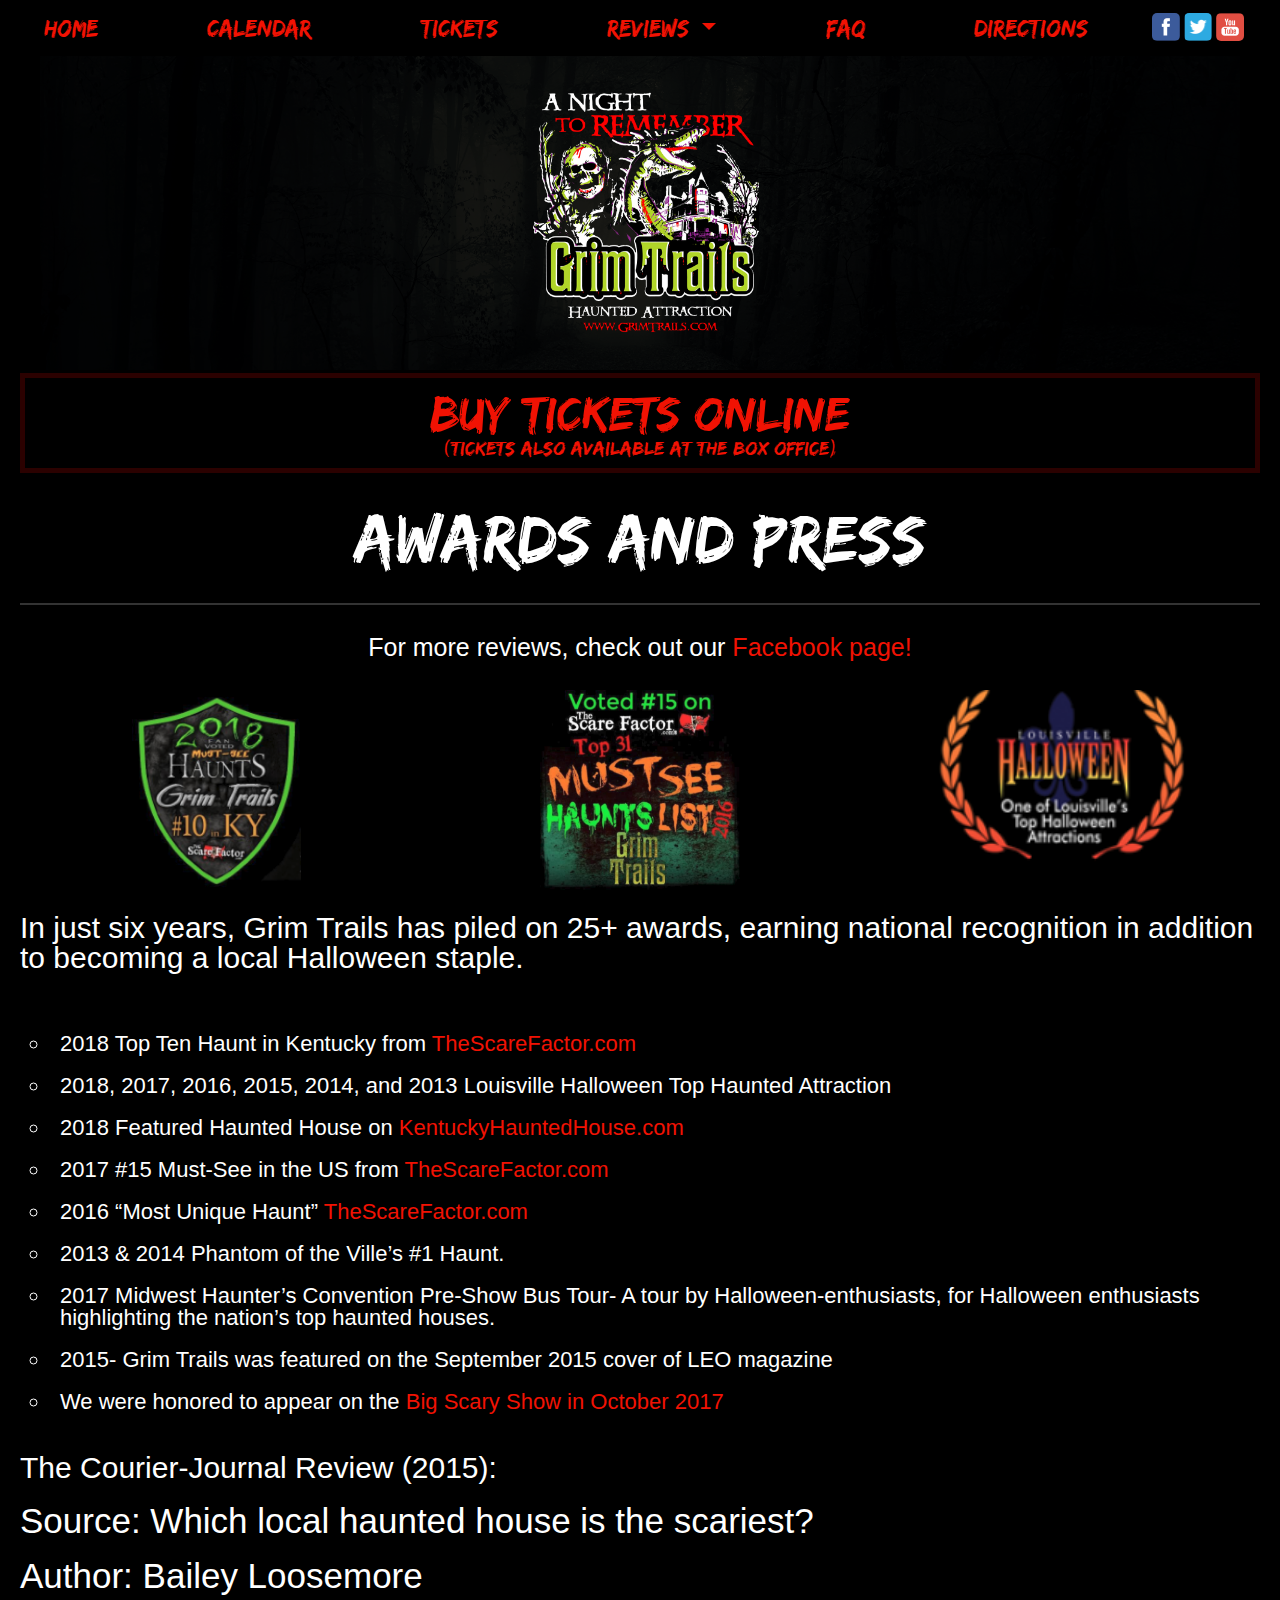
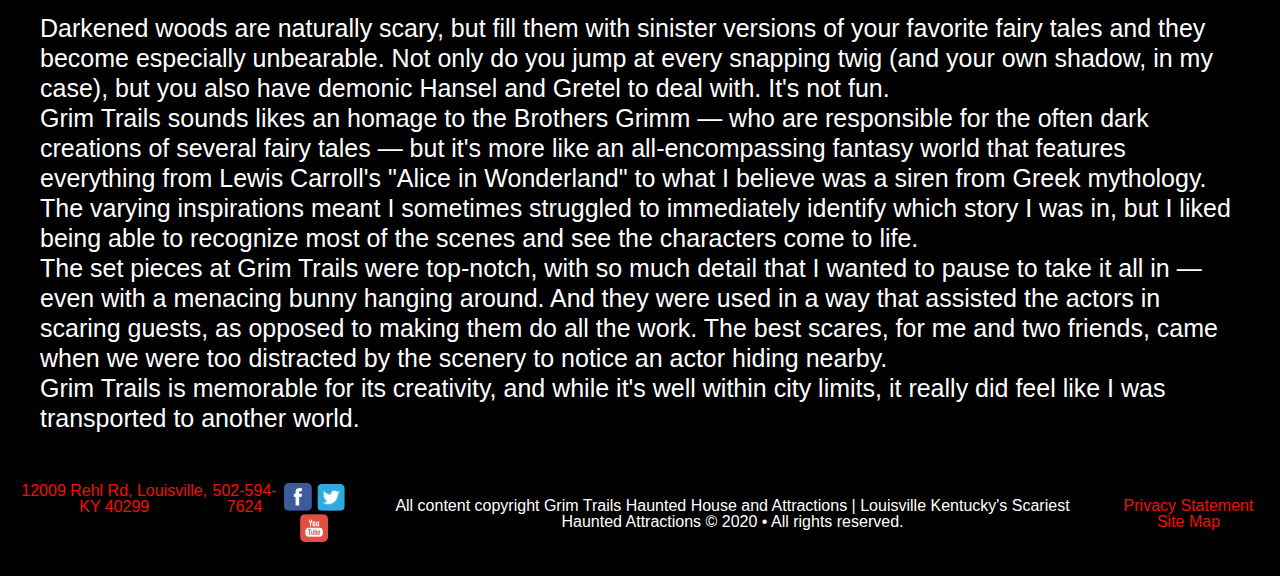
==== commit 433a9373: "updated gate to box office" ====
--- a/awards.html
+++ b/awards.html
@@ -127,7 +127,7 @@
       <div class="tickets-button">
         <a href="/tickets">
           <h3>Buy Tickets Online</h3>
-          <p>(Tickets also available at the gate)</p>
+          <p>(Tickets also available at the Box Office)</p>
         </a>
       </div>
 
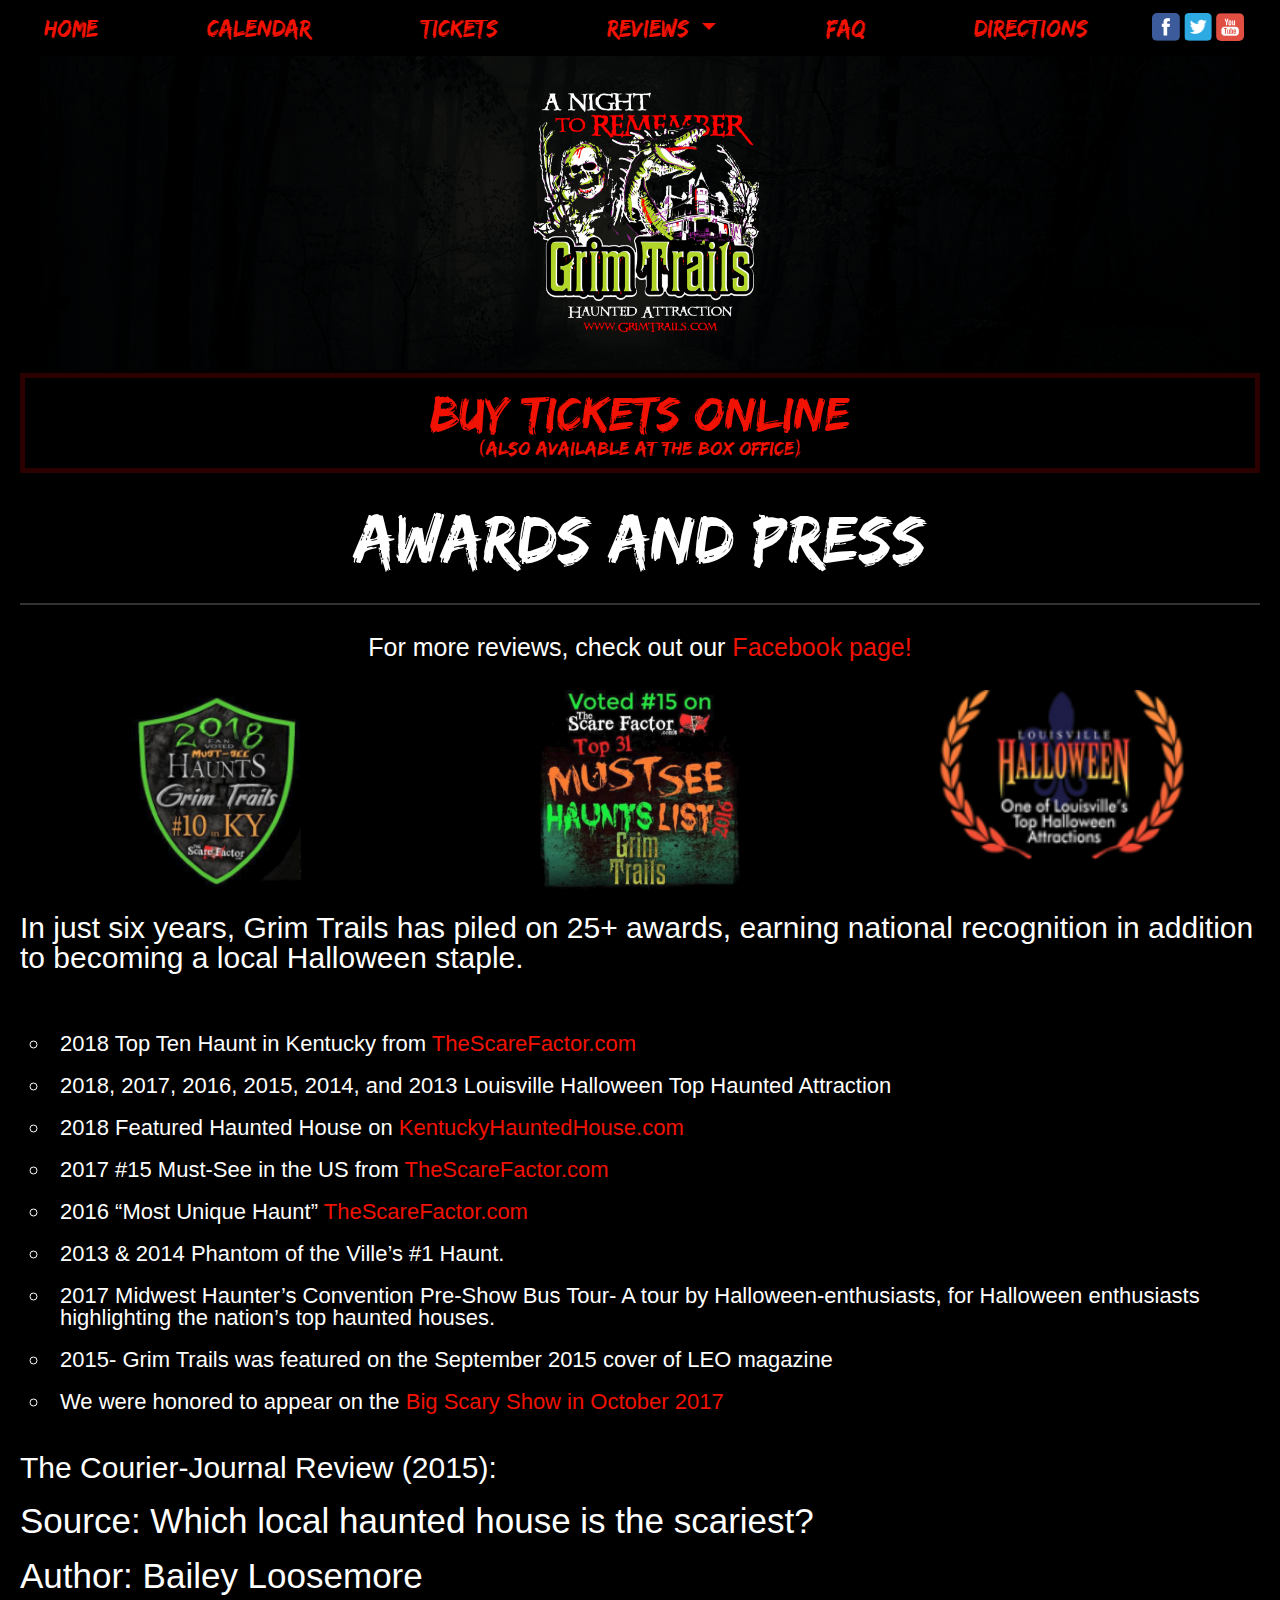
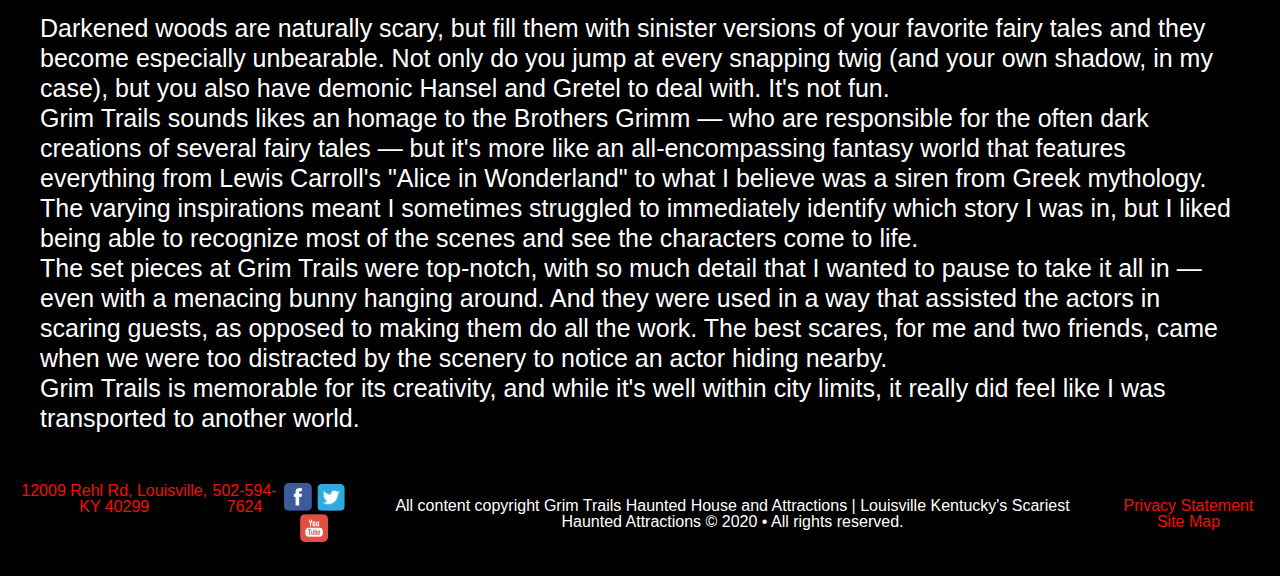
==== commit 3d1470ba: "fixed buy tickets text" ====
--- a/awards.html
+++ b/awards.html
@@ -127,7 +127,7 @@
       <div class="tickets-button">
         <a href="/tickets">
           <h3>Buy Tickets Online</h3>
-          <p>(Tickets also available at the Box Office)</p>
+          <p>(Also available at the Box Office)</p>
         </a>
       </div>
 
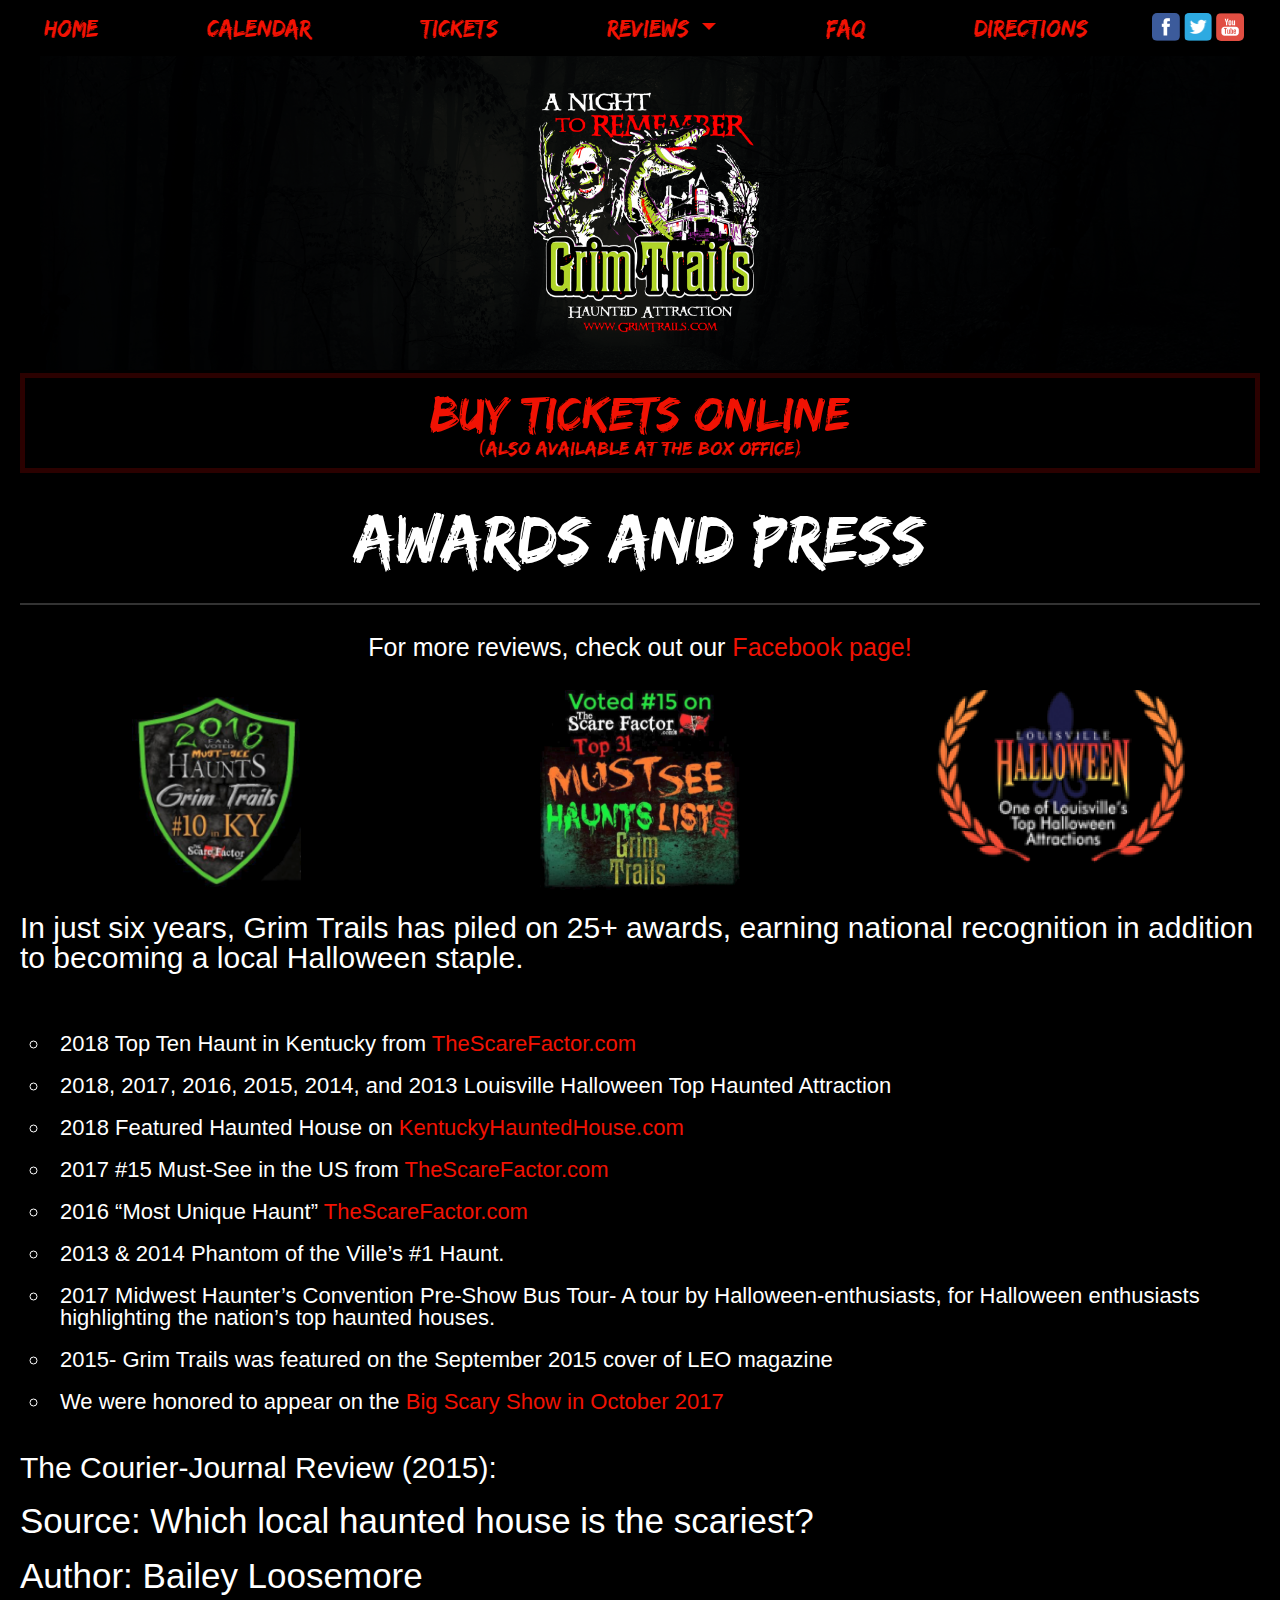
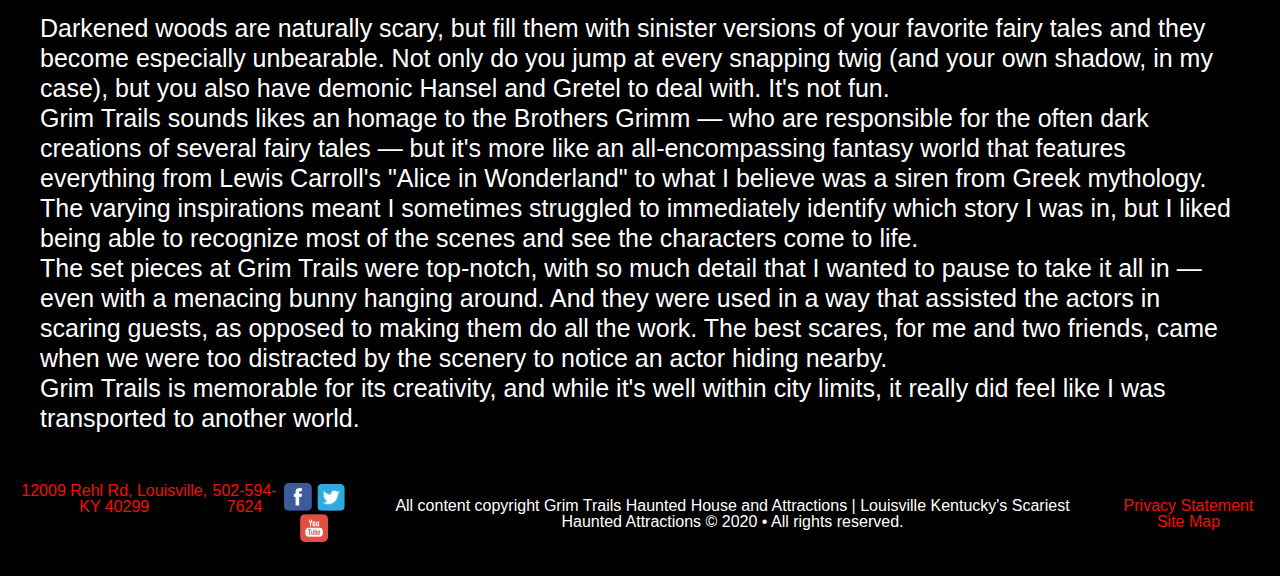
==== commit 93ecb77a: "updated buy tickets link" ====
--- a/awards.html
+++ b/awards.html
@@ -125,7 +125,7 @@
 
       <!--Buy Tickets-->
       <div class="tickets-button">
-        <a href="/tickets">
+        <a target="_blank" href="https://grimtrails.fearticket.com/event/orderticket/eventid/1468">
           <h3>Buy Tickets Online</h3>
           <p>(Also available at the Box Office)</p>
         </a>
--- a/style.css
+++ b/style.css
@@ -357,6 +357,23 @@
 	text-decoration: none;
 }
 
+@media (max-width: 768px) {
+	.tickets-button a h3 {
+		color: #f11203;
+		font-size: 32px;
+	}
+
+	.tickets-button a p {
+		color: #f11203;
+		font-size: 15px;
+	}
+
+	.tickets-button a h3:hover {
+		font-size: 34px;
+		text-decoration: none;
+	}
+}
+
 .description__container {
 	margin: 50px 50px;
 	text-align: center;
@@ -401,8 +418,8 @@
 	.description__text {
 		display: none;
 	}
-	.tickets-button a h3 {
-		font-size: 40px;
+	.description__banner {
+		padding: 20px 10px;
 	}
 	.footer__addressline {
 		display: block;
@@ -441,7 +458,8 @@
 }
 
 .schedule__column-right {
-	margin: 0 30px;
+	margin: 0 0 0 20px;
+	width: 50%;
 }
 
 .schedule__mobile {
@@ -544,6 +562,10 @@
 		font-size: 40px;
 	}
 
+	.tickets-button {
+		padding: 10px 0;
+	}
+
 	.footer__container {
 		display: block;
 	}
@@ -689,6 +711,10 @@
 .awards__images {
 	text-align: center;
 	margin-bottom: 20px;
+}
+
+.awards__images .col-sm-3 {
+	padding: 0;
 }
 
 .schedulepage__container {
@@ -730,6 +756,14 @@
 
 .modal-content {
 	background-color: #000;
+	/* height: 90vh;
+	width: max-content;
+	margin: 0 auto; */
+}
+
+.modal.show .modal-dialog {
+	max-width: 650px;
+	margin: 1.75rem auto;
 }
 
 .modal-footer {
@@ -756,6 +790,12 @@
 	font-size: 50px;
 	padding: 30px;
 	margin: 0 auto;
+}
+
+@media (max-width: 768px) {
+	.announcement__container {
+		font-size: 30px;
+	}
 }
 
 /*** Product Card ***/
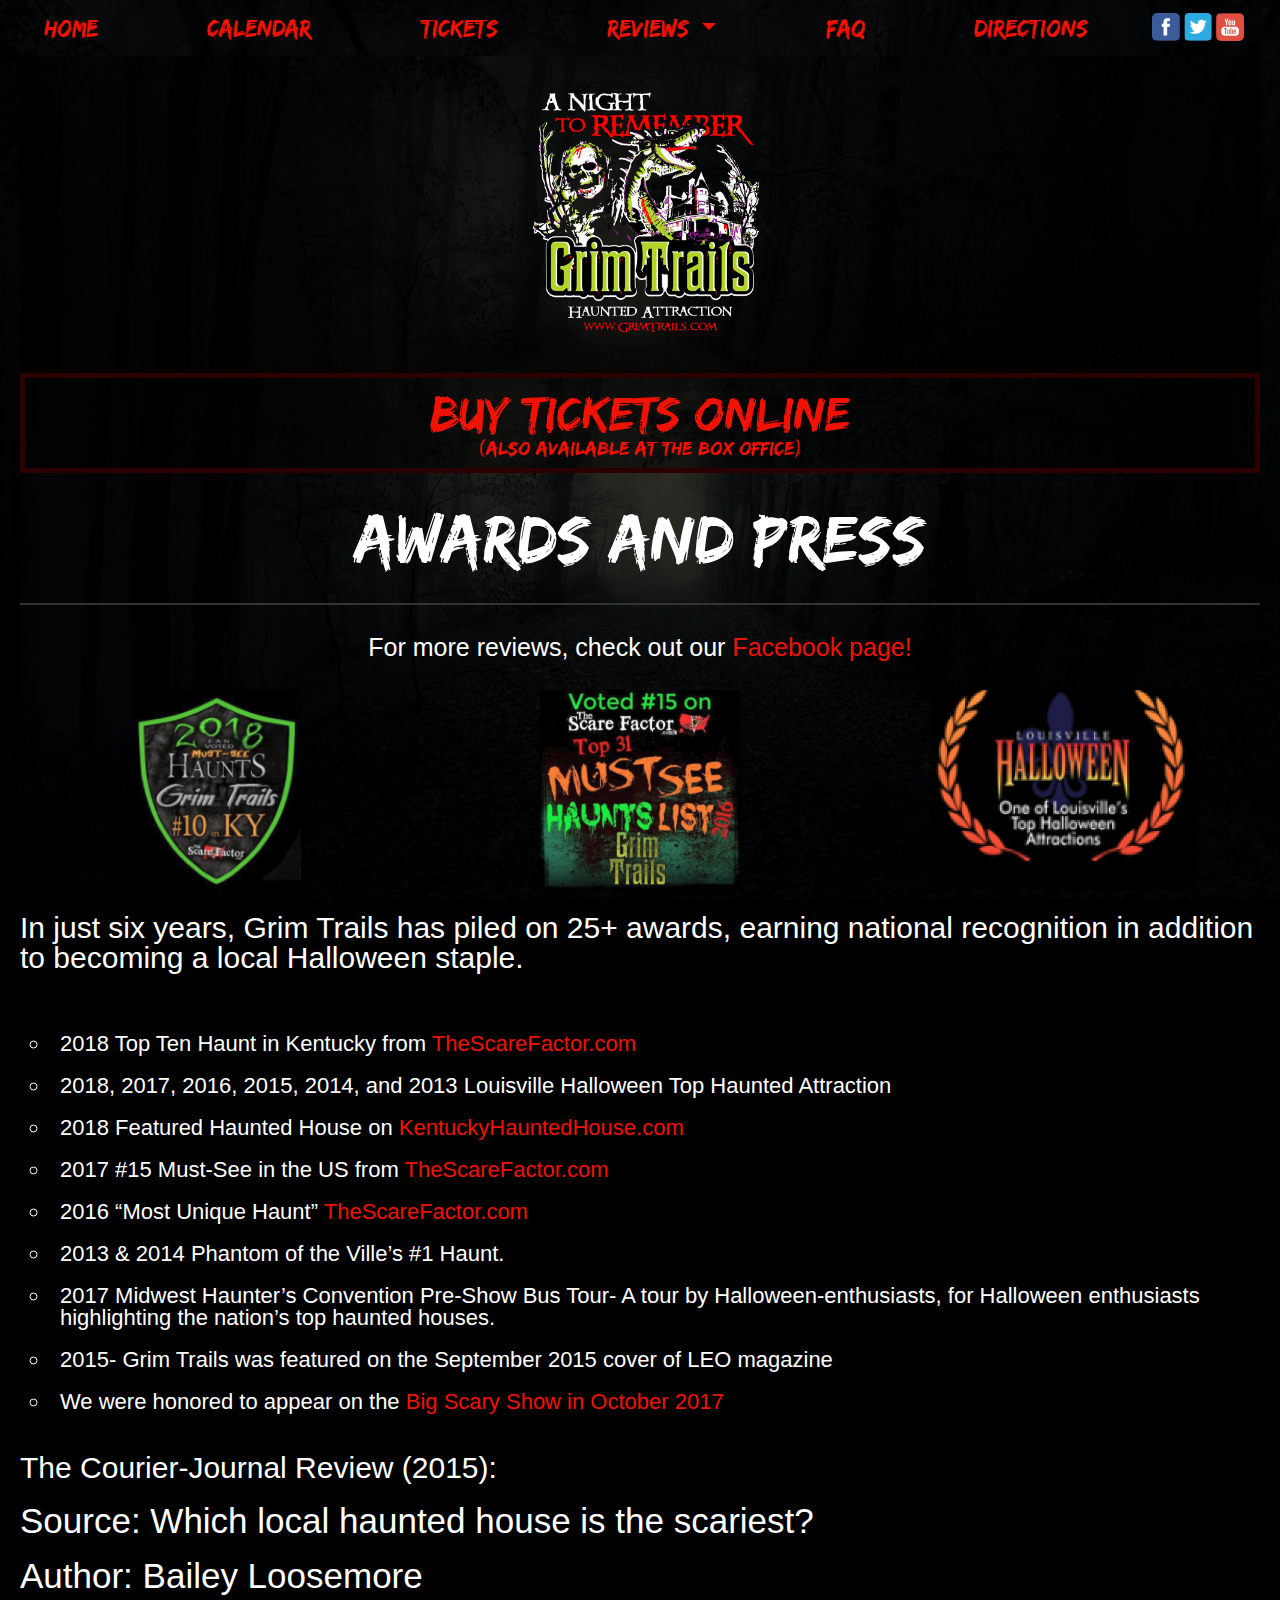
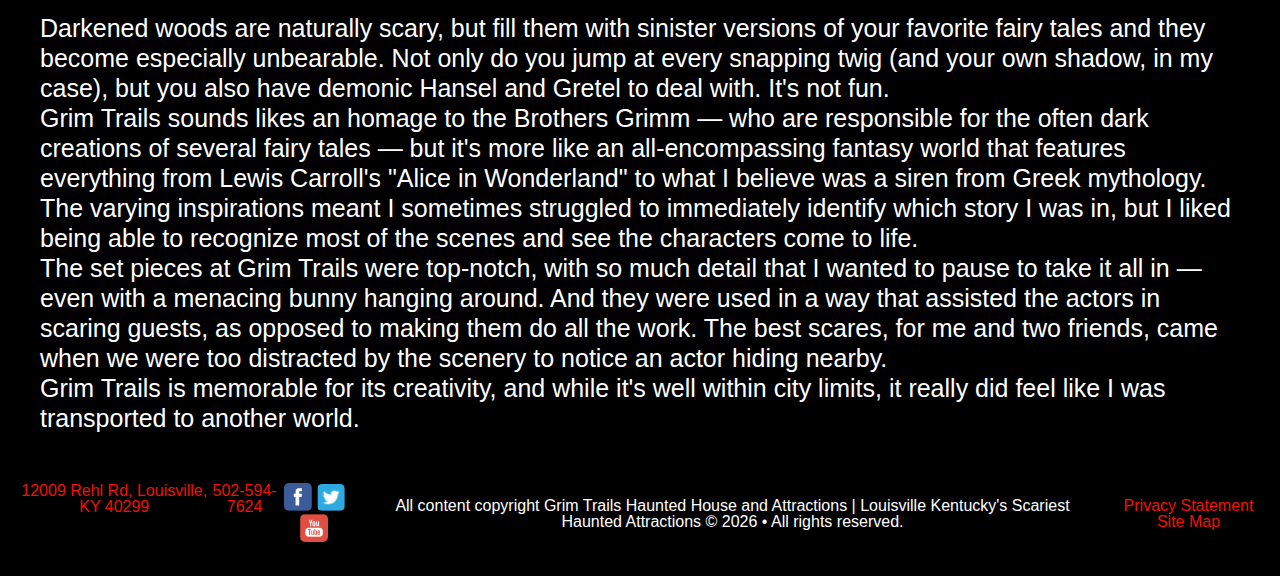
==== commit 7fb5a221: "2024 updates part one" ====
--- a/awards.html
+++ b/awards.html
@@ -223,9 +223,12 @@
         </div>
         <div class="footer__disclaimer">
           All content copyright Grim Trails Haunted House and Attractions |
-          Louisville Kentucky's Scariest Haunted Attractions © 2020 • All rights
+          Louisville Kentucky's Scariest Haunted Attractions © <span id="year"></span> • All rights
           reserved.
         </div>
+        <script>
+          document.getElementById("year").textContent = new Date().getFullYear();
+      </script>
         <div class="footer__subnav">
           <a href="#">
             Privacy Statement
--- a/style.css
+++ b/style.css
@@ -274,7 +274,7 @@
 body {
 	font-family: Arial, Helvetica, sans-serif;
 	background-color: #eee;
-	background: #000 url("images/bg.jpg");
+	background: #000 url("images/bg.webp");
 	background-repeat: no-repeat;
 	background-attachment: fixed;
 	background-size: cover;
@@ -542,6 +542,9 @@
 
 .footer__disclaimer {
 	padding: 15px;
+	#year {
+		color: #fff;
+	}
 }
 
 .map__container {
@@ -706,6 +709,37 @@
 	height: 275px;
 	object-fit: cover;
 	padding: 5px;
+}
+
+/* Instagram Feed Customization */
+
+.sbi_feedtheme_header_text {
+	color:#f11203
+}
+
+.sb_instagram_header .sbi_header_hashtag_icon {
+    background-color: darkred;
+}
+
+#sb_instagram .sbi_follow_btn a {
+	background-color: darkred !important;
+	span {
+    	color: #fff;
+	}
+}
+
+#sb_instagram .sbi_follow_btn a:hover, #sb_instagram .sbi_follow_btn a:focus {
+    outline: none;
+    box-shadow: inset 0 0 10px 20px #5A0000;
+}
+
+#sb_instagram #sbi_load .sbi_load_btn {
+    background: #494949;
+}
+
+#sb_instagram #sbi_load .sbi_load_btn:hover {
+	background: #333;
+	box-shadow: none;
 }
 
 .awards__images {
